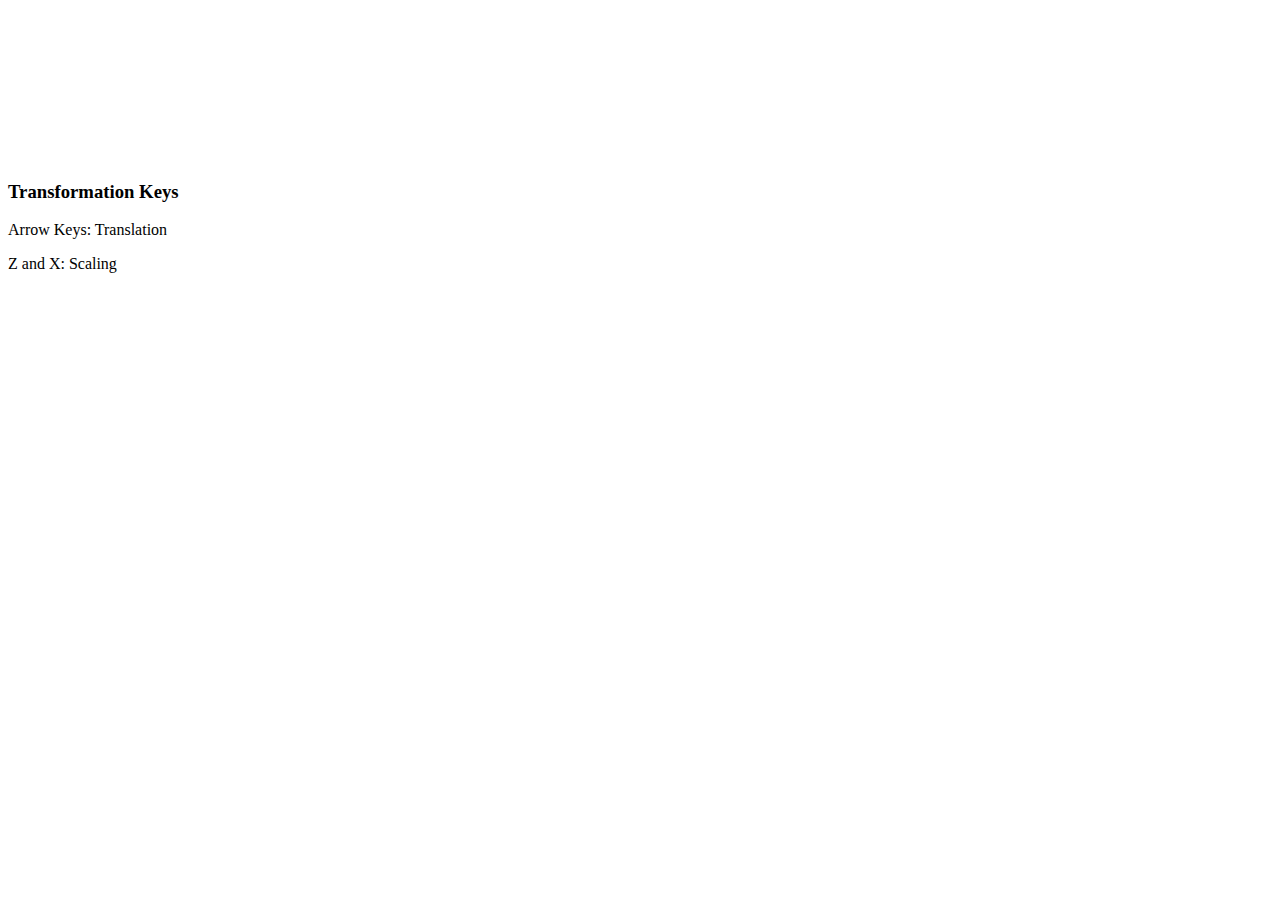
==== projects/3d/index.html @ 016492d1 "Added info about key presses." ====
<!doctype html>

<html lang="en">
<head>
  <meta charset="utf-8">
  <title>Animated Cube</title>
  <link rel="stylesheet" href="main.css">
</head>

<body>
    <canvas id="canvas"> </canvas> 
    <script src="draw.js"></script>
    <div id="menu">
      <h3>Transformation Keys</h3>
      <p>Arrow Keys: Translation</p>
      <p>Z and X: Scaling</p>
    </div>
</body>
</html>
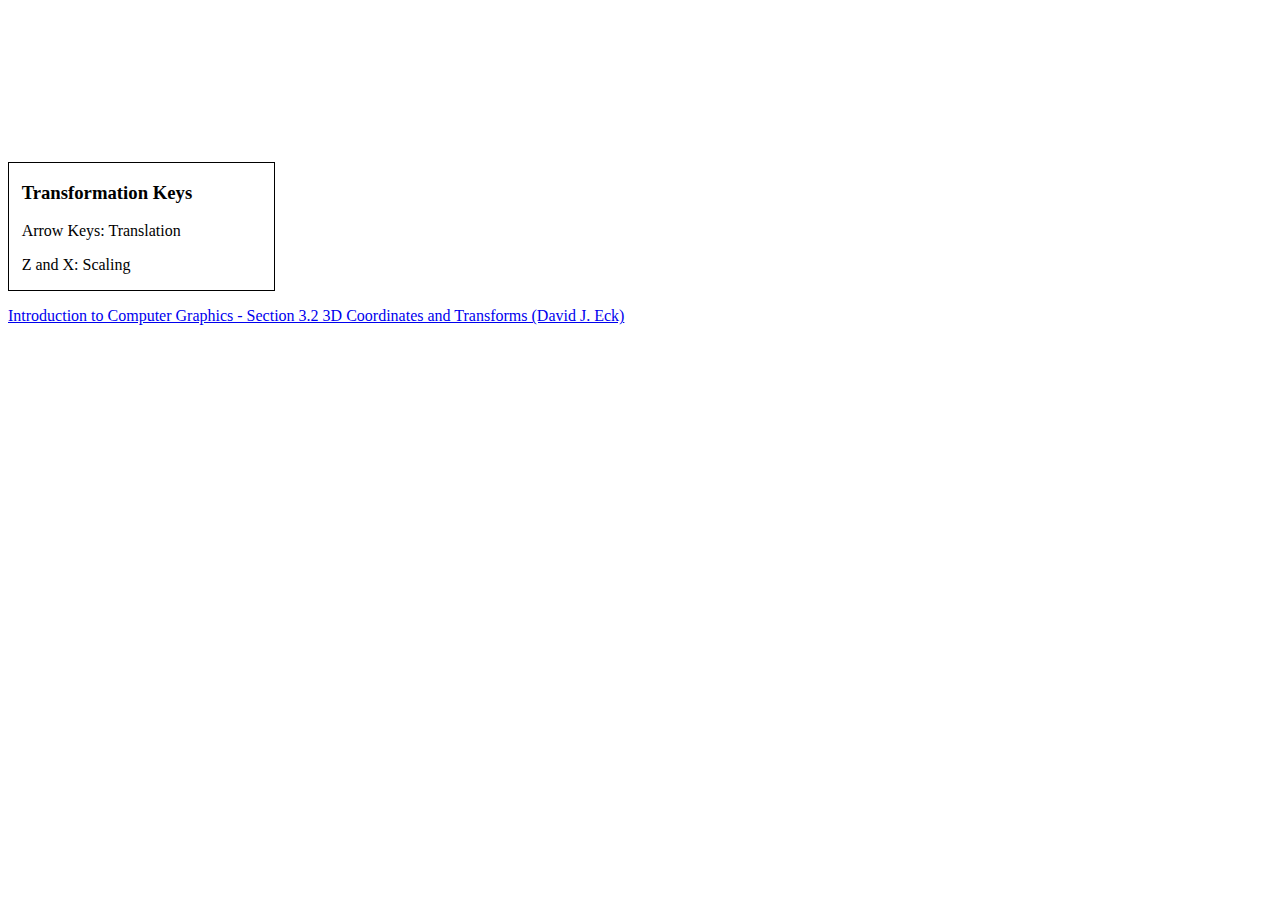
==== commit 3589a9e1: "Added 3D Graphics reading link to page." ====
--- a/projects/3d/index.html
+++ b/projects/3d/index.html
@@ -15,5 +15,9 @@
       <p>Arrow Keys: Translation</p>
       <p>Z and X: Scaling</p>
     </div>
+    <div>
+      <p><a href="http://math.hws.edu/graphicsbook/c3/s2.html">Introduction to Computer Graphics - Section 3.2
+        3D Coordinates and Transforms (David J. Eck)</a></p>
+    </div>
 </body>
 </html>--- a/projects/3d/main.css
+++ b/projects/3d/main.css
@@ -0,0 +1,5 @@
+#menu {
+    border: 1px solid black;
+    width: 20%;
+    padding-left: 1%;
+}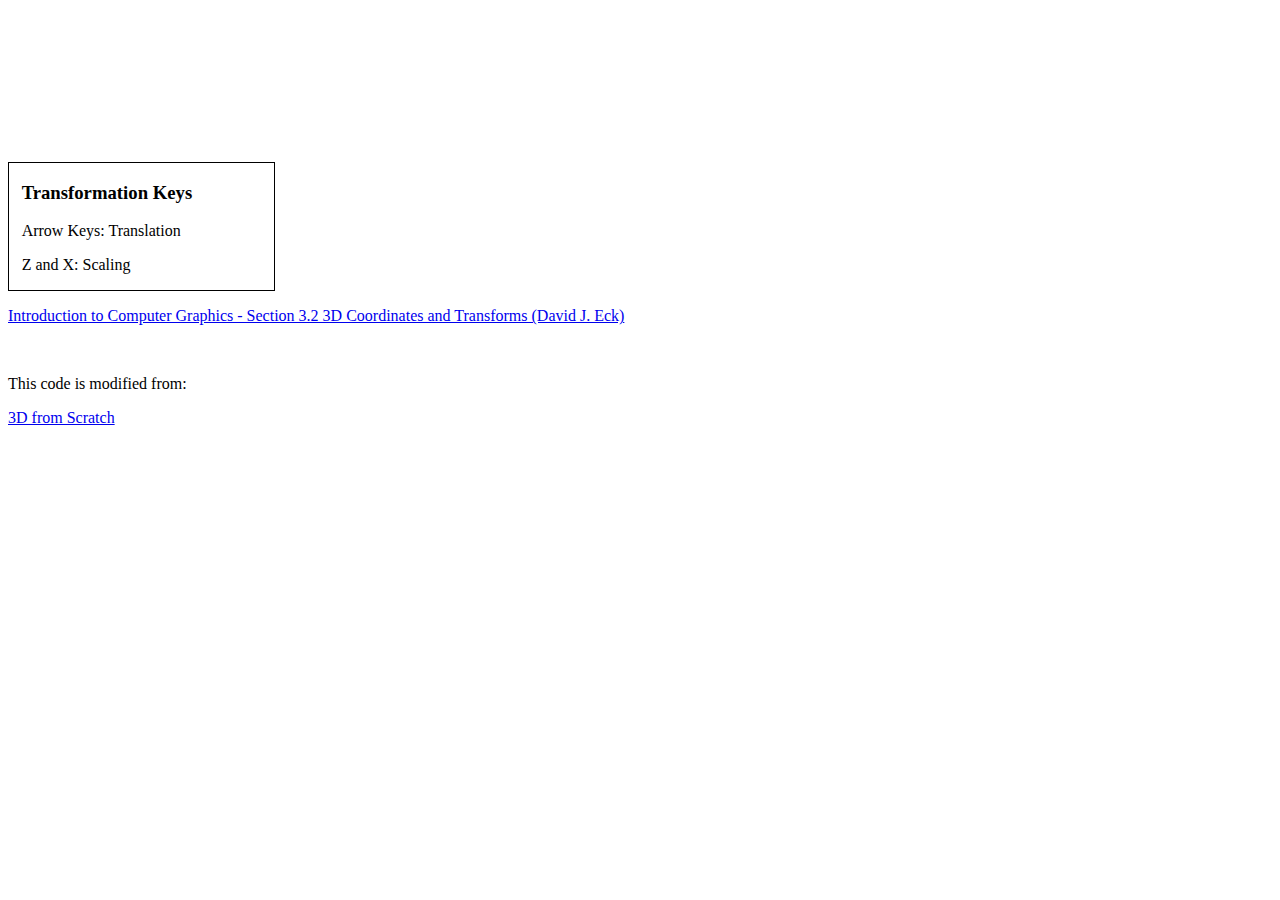
==== commit bf7ac3df: "Added new reading link." ====
--- a/projects/3d/index.html
+++ b/projects/3d/index.html
@@ -18,6 +18,9 @@
     <div>
       <p><a href="http://math.hws.edu/graphicsbook/c3/s2.html">Introduction to Computer Graphics - Section 3.2
         3D Coordinates and Transforms (David J. Eck)</a></p>
+      <br />
+      <p>This code is modified from: </p>
+      <p><a href="https://danlucraft.com/blog/2016/12/3d-from-scratch-day-1/">3D from Scratch</a></p>        
     </div>
 </body>
 </html>